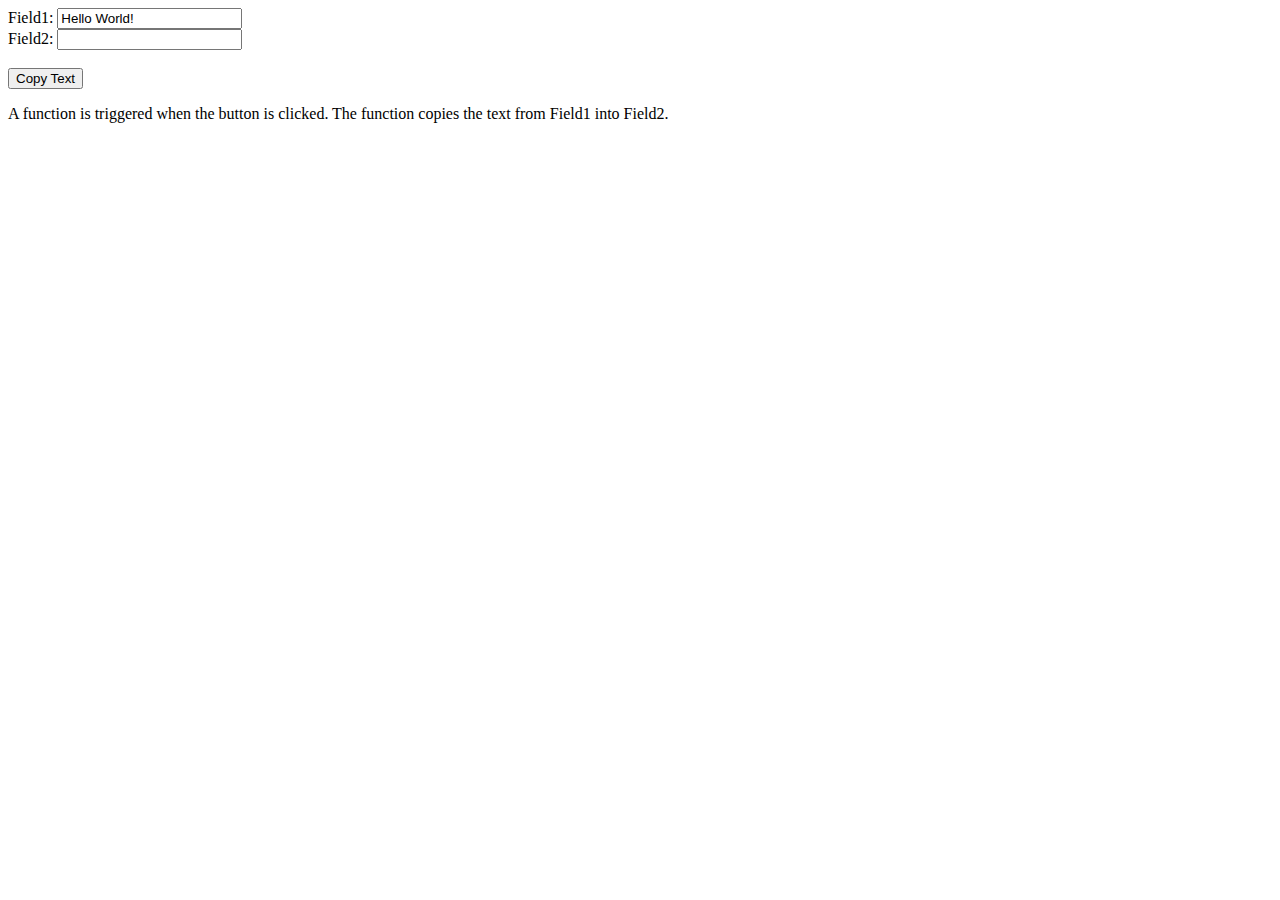
==== index.html @ daf7611e "Add files via upload" ====
<!DOCTYPE html>
<html>
<body>

Field1: <input type="text" id="field1" value="Hello World!"><br>
Field2: <input type="text" id="field2"><br><br>

<button onclick="myFunction()">Copy Text</button>

<p>A function is triggered when the button is clicked. The function copies the text from Field1 into Field2.</p>

<script>
function myFunction() {
    document.getElementById("field2").value = document.getElementById("field1").value;
}
</script>

</body>
</html>
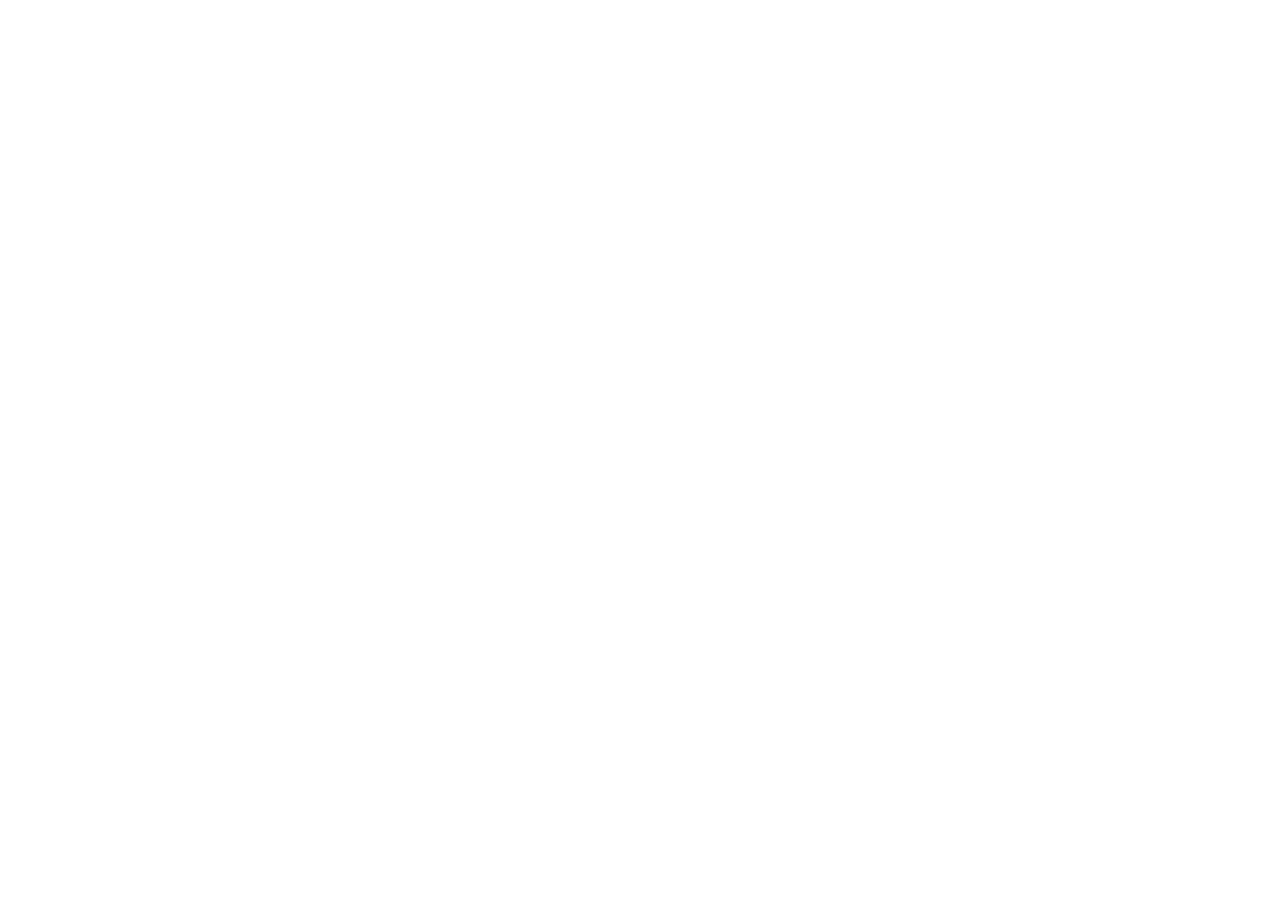
==== commit 0677b0e9: "Add files via upload" ====
--- a/index.html
+++ b/index.html
@@ -1,19 +1,14 @@
 <!DOCTYPE html>
 <html>
+    <head>
+            <script
+            src="https://code.jquery.com/jquery-3.3.1.slim.min.js"
+            integrity="sha256-3edrmyuQ0w65f8gfBsqowzjJe2iM6n0nKciPUp8y+7E="
+            crossorigin="anonymous"></script>
+            <script src="index.js"></script>
+
+    </head>
 <body>
-
-Field1: <input type="text" id="field1" value="Hello World!"><br>
-Field2: <input type="text" id="field2"><br><br>
-
-<button onclick="myFunction()">Copy Text</button>
-
-<p>A function is triggered when the button is clicked. The function copies the text from Field1 into Field2.</p>
-
-<script>
-function myFunction() {
-    document.getElementById("field2").value = document.getElementById("field1").value;
-}
-</script>
 
 </body>
 </html>
